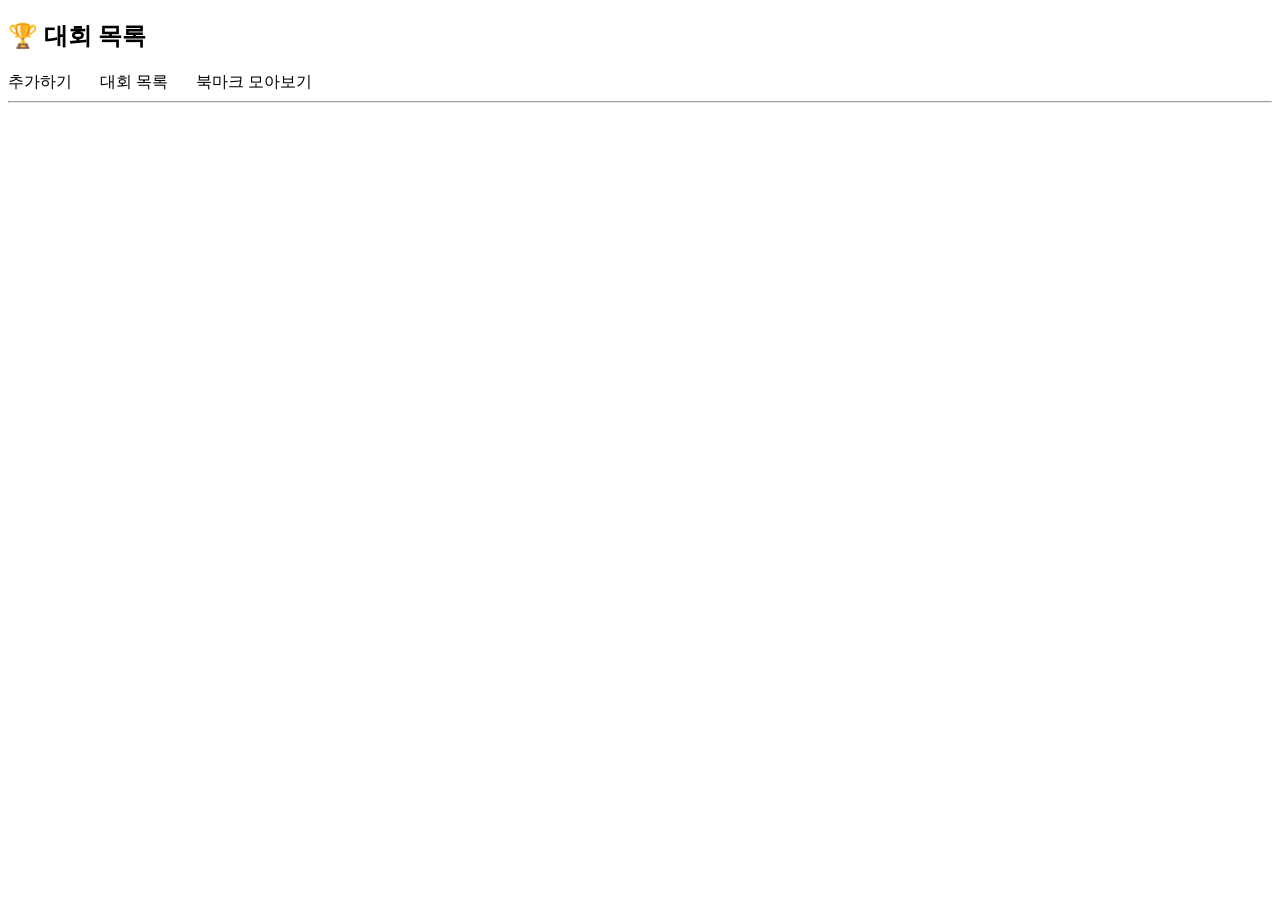
==== static/index.html @ 4bd19bfe "첫 번째 커밋 (오류 많음)" ====
<!DOCTYPE html>
<html lang="en">
<head>
    <meta charset="UTF-8">
    <meta name="viewport" content="width=device-width, initial-scale=1.0">
    <link rel="stylesheet" href="style.css">
    <title>Document</title>
</head>
<body>

    <h2> 🏆 대회 목록</h2>

    <div class="controls">
        <a style="cursor: pointer" onclick="location.href='admin.html', alert('관리자 인증 요함')">추가하기&nbsp;&nbsp;&nbsp;&nbsp;&nbsp;&nbsp;</a>
        <a onclick="location.href='contests.html'">대회 목록&nbsp;&nbsp;&nbsp;&nbsp;&nbsp;&nbsp;</a>
        <a onclick="location.href='bookmark.html'">북마크 모아보기</a>
    </div>
    <hr>

    <div class="row" id="contest-list">

    <script src="script.js"></script>
</body>
</html>
---- static/style.css ----
.controls {
    cursor: pointer
}

.login-page {
    display: flex;
    justify-content: center;
    align-items: center;
    height: 100vh;
}

.login-page input {
    width: 200px;
    margin: 8px;
    font-size:16px;
}

.login-page input:focus {
    border-color: gray;
}

.people {
    font-size: 14px;
}
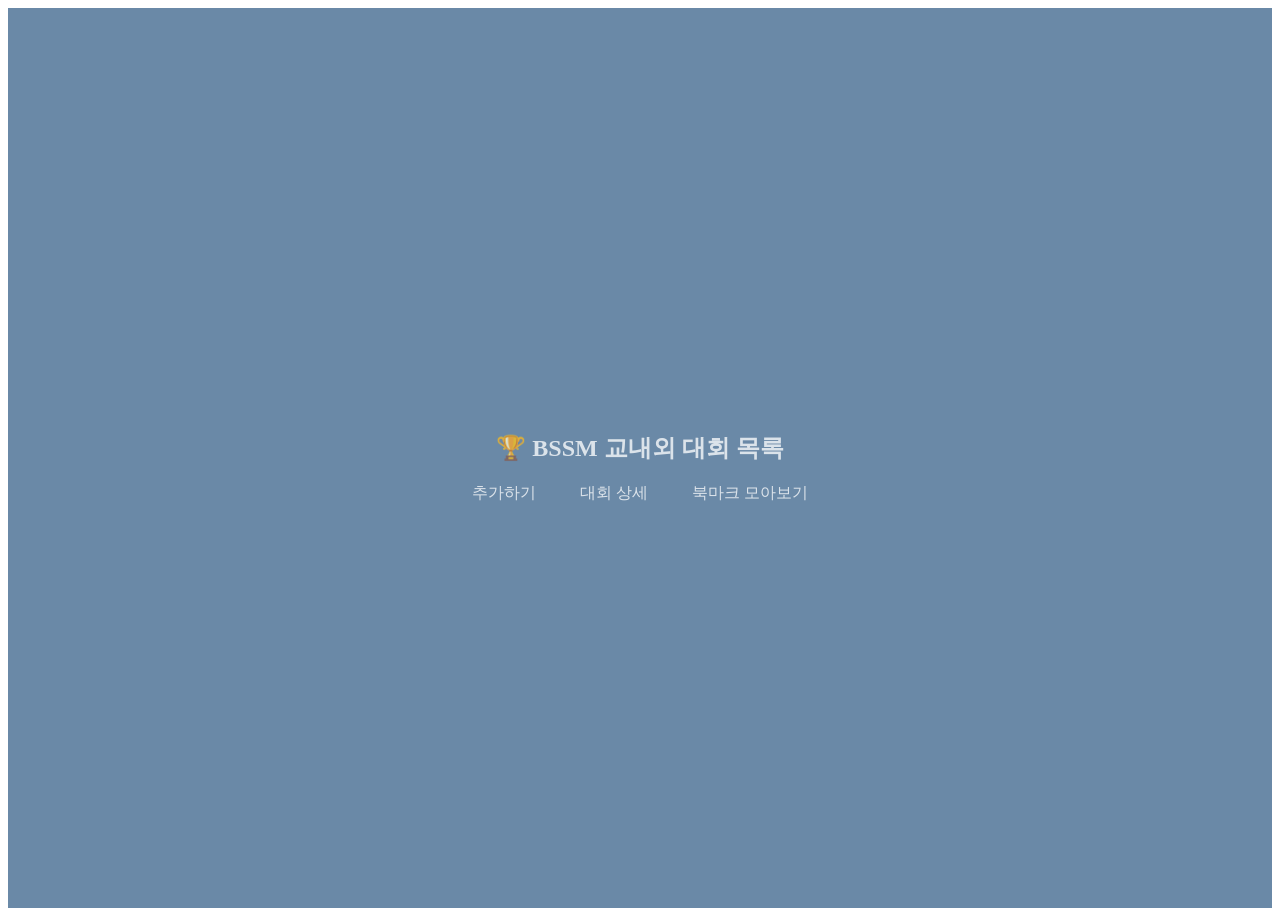
==== commit f8da1305: "홈 화면 정비" ====
--- a/static/index.html
+++ b/static/index.html
@@ -7,17 +7,20 @@
     <title>Document</title>
 </head>
 <body>
+    <div class="idx-body">
 
-    <h2> 🏆 대회 목록</h2>
+        <div class="index-header">
 
-    <div class="controls">
-        <a style="cursor: pointer" onclick="location.href='admin.html', alert('관리자 인증 요함')">추가하기&nbsp;&nbsp;&nbsp;&nbsp;&nbsp;&nbsp;</a>
-        <a onclick="location.href='contests.html'">대회 목록&nbsp;&nbsp;&nbsp;&nbsp;&nbsp;&nbsp;</a>
-        <a onclick="location.href='bookmark.html'">북마크 모아보기</a>
+        <h2> 🏆 BSSM 교내외 대회 목록</h2>
+
+        <div class="controls">
+            <a  class="cont-add" style="cursor: pointer" onclick="location.href='admin.html', alert('관리자 인증 요함')">추가하기</a>
+            <a class="cont-contests" onclick="location.href='contests.html'">대회 상세</a>
+            <a  class="cont-bookmark" onclick="location.href='bookmark.html'">북마크 모아보기</a>
+        </div>
+        </div>
+
     </div>
-    <hr>
-
-    <div class="row" id="contest-list">
 
     <script src="script.js"></script>
 </body>
--- a/static/style.css
+++ b/static/style.css
@@ -1,5 +1,5 @@
 .controls {
-    cursor: pointer
+    cursor: pointer;
 }
 
 .login-page {
@@ -21,4 +21,40 @@
 
 .people {
     font-size: 14px;
-}+}
+
+.idx-body{
+    background-color: #6a89a7;
+    height: 100vh;
+    margin:0px;
+    display: flex;
+    justify-content: center; /* 가로 가운데 */
+    align-items: center;
+}
+
+.index-header {
+    color:rgba(255, 255, 255, 0.759);
+    padding:10px 20px;
+    text-align: center;
+}
+
+.cont-add{
+    margin: 20px;
+}
+.cont-add:hover{
+    text-decoration: underline;
+}
+
+.cont-contests{
+    margin: 20px;
+}
+.cont-contests:hover{
+    text-decoration: underline;
+}
+
+.cont-bookmark{
+    margin: 20px;
+}
+.cont-bookmark:hover{
+    text-decoration: underline;
+}
